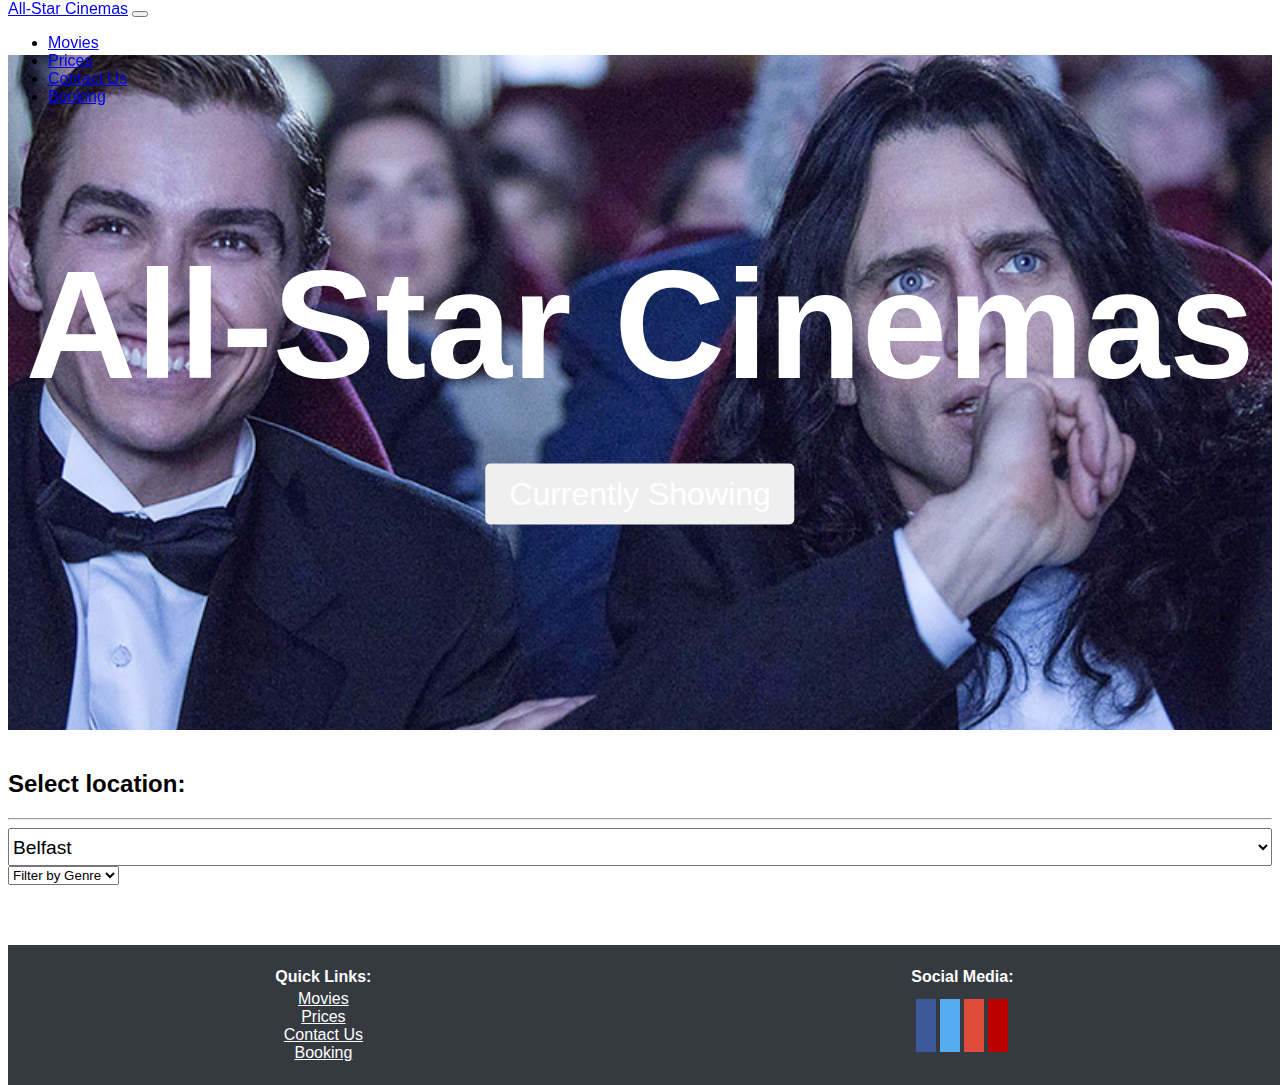
==== index.html @ fd3d788f "Resolving merge conflicts" ====
<!DOCTYPE html>
<html>
   <head>
      <script src="https://code.jquery.com/jquery-3.3.1.js" integrity="sha384-q8i/X+965DzO0rT7abK41JStQIAqVgRVzpbzo5smXKp4YfRvH+8abtTE1Pi6jizo" crossorigin="anonymous"></script>
      <script src="https://cdnjs.cloudflare.com/ajax/libs/popper.js/1.14.3/umd/popper.min.js" integrity="sha384-ZMP7rVo3mIykV+2+9J3UJ46jBk0WLaUAdn689aCwoqbBJiSnjAK/l8WvCWPIPm49" crossorigin="anonymous"></script>
      <script src="https://stackpath.bootstrapcdn.com/bootstrap/4.1.3/js/bootstrap.min.js" integrity="sha384-ChfqqxuZUCnJSK3+MXmPNIyE6ZbWh2IMqE241rYiqJxyMiZ6OW/JmZQ5stwEULTy" crossorigin="anonymous"></script>
      <link rel="stylesheet" href="https://stackpath.bootstrapcdn.com/bootstrap/4.1.3/css/bootstrap.min.css" integrity="sha384-MCw98/SFnGE8fJT3GXwEOngsV7Zt27NXFoaoApmYm81iuXoPkFOJwJ8ERdknLPMO" crossorigin="anonymous">
      <link rel="stylesheet" href="https://use.fontawesome.com/releases/v5.2.0/css/all.css" integrity="sha384-hWVjflwFxL6sNzntih27bfxkr27PmbbK/iSvJ+a4+0owXq79v+lsFkW54bOGbiDQ" crossorigin="anonymous">
      <script type="text/javascript" src="js/index.js" async></script>
      <script type="text/javascript" src="js/movieData.js" async></script>
      <script type="text/javascript" src="js/cookieFunctions.js" async></script>
      <meta http-equiv="Content-Type" content="text/html; charset=utf-8" />
      <link rel="shortcut icon" href="favicon.ico" type="image/x-icon">
      <link rel="stylesheet" href="css/index-styles.css">
      <link rel="stylesheet" href="css/general-styles.css">
      <link rel="stylesheet" href="css/parallax-styles.css">
      <title>All-Star Cinemas</title>
   </head>
   <body>
      <nav class="navbar navbar-expand-lg navbar-dark bg-dark">
         <a class="navbar-brand" href="./index.html">All-Star Cinemas</a>
         <button class="navbar-toggler" type="button" data-toggle="collapse" data-target="#navbarSupportedContent" aria-controls="navbarSupportedContent" aria-expanded="false" aria-label="Toggle navigation">
         <span class="navbar-toggler-icon"></span>
         </button>
         <div class="collapse navbar-collapse" id="navbarSupportedContent">
            <ul class="navbar-nav mr-auto">
               <li class="nav-item active">
                  <a class="nav-link" href="./index.html">Movies</a>
               </li>
               <li class="nav-item">
                  <a class="nav-link" href="./prices.html">Prices</a>
               </li>
               <li class="nav-item">
                  <a class="nav-link" href="./contact-us.html">Contact Us</a>
               </li>
               <li class="nav-item">
                  <a class="nav-link" href="./booking.html">Booking</a>
               </li>
            </ul>
         </div>
      </nav>
      <div class="parallax" id="parallax-movies">
         <h1 class="heading">All-Star Cinemas</h1>
         <input class="btn btn-primary" type="button" id="currently-showing" name="currently showing" value="Currently Showing"></input>
      </div>
      <div class="container">
         <div id="location-selector">
            <h2 class="index-header">Select location:</h2><hr>
            <select name="locations" id="locations" class="btn dropdown-toggle">
               <option selected value="belfast" name="locations">Belfast</option>
               <option value="antrim" name="locations">Antrim</option>
               <option value="lisburn" name="locations">Lisburn</option>
            </select>
            <select name="genre-list" id="genre-list">
               <option selected value="select-genre" name="genre">Filter by Genre</option>
               <option value="Action" name="genre">Action</option>
               <option value="Adventure" name="genre">Adventure</option>
               <option value="Animation" name="genre">Animation</option>
               <option value="Comedy" name="genre">Comedy</option>
               <option value="Crime" name="genre">Crime</option>
               <option value="Drama" name="genre">Drama</option>
               <option value="Horror" name="genre">Horror</option>
               <option value="Mystery" name="genre">Mystery</option>
               <option value="Sci-Fi" name="genre">Sci-Fi</option>
               <option value="Thriller" name="genre">Thriller</option>
            </select>
         </div>
         <div class="row" id="currently-showing-header"></div>
         <div class="row" id="movie-list"></div>
      </div>
         <footer class="footer">
       <table id="footer-table">
           <tr>
               <th>Quick Links:</th>
               <th>Social Media:</th>
           </tr>
           <tr>
               <td>
                   <a class="footer-link" href="./index.html">Movies</a><br>
                   <a class="footer-link" href="./prices.html">Prices</a><br>
                   <a class="footer-link" href="./contact-us.html">Contact Us</a><br>
                   <a class="footer-link" href="./booking.html">Booking</a><br>
               </td>
                <td>
                    <!-- Add font awesome icons -->
                    <a href="https://www.facebook.com/moviehousecinemas" class="fab fa-facebook"></a>
                    <a href="https://twitter.com/moviehouseni" class="fab fa-twitter"></a>
                    <a href="https://plus.google.com/116448872385582101440" class="fab fa-google"></a>
                    <a href="https://www.youtube.com/channel/UCaOzkz0FyAZTXnzM33tCdWA" class="fab fa-youtube"></a>
                </td>
           </tr>
       </table>
   </footer>
   </body>
</html>
---- css/index-styles.css ----
.movie-poster {
  padding-top: 12px;
  width: 34vw;
  height: auto;
}

.inline-block{
  display: inline-block;
}

.rating {
  min-width: 30px;
  width: 3.5vw;
  height: auto;
  padding-left: 15px;
  padding-bottom: 17px;
}

#location-selector {
  padding-top: 20px;
  padding-bottom: 40px;
}

#locations {
  width: 100%;
  height: 3vw;
  font-size: 1.5vw;
}

.cast-padding {
  padding-right: 10px;
  padding-top: 4px;
}

.fa-padding {
  padding-right: 16px;
  padding-top: 4px;
}

.youtube-padding {
  padding-right: 13px;
  padding-top: 4px;
}

body {
  font-size: 1em;
  font-family: 'Lato', sans-serif;
}

#currently-showing {
  position: absolute;
  top: 65%;
  left: 50%;
  transform: translate(-50%, -50%);
  -ms-transform: translate(-50%, -50%);
  color: white;
  font-size: 2em;
  padding: 12px 24px;
  border: none;
  cursor: pointer;
  border-radius: 5px;
}

.screening-times {
  display: none;
  width: 100%
}

.date-time-header {
  padding-top: 1.5vw;
  font-weight: bold;
}

.date-time-instructions {
  color: #505050;
}

.date-selector {
  width:100%;
}

.index-header {
  font-weight: bold;
}
---- css/general-styles.css ----
.navbar {
    position: fixed;
    width: 100vw;
    top: 0;
    overflow: hidden;
    z-index: 9999;
}

body {
    margin-top: 55px;
}

.footer {
	position: relative;
    left: 0;
    bottom: 0px;
    width: 100vw;
    background-color: #343a40;
    color: white;
    text-align: center;
    padding-top: 20px;
    padding-bottom: 20px;
    display: block;
    margin-top: 20px;
}

#footer-table td {
    width: 100vw;
}

.footer-link {
    color: white;
}

td > .fab {
    padding: 10px;
    font-size: 30px;
    width: 50px;
    text-align: center;
    text-decoration: none;
    margin: 2px 2px;
}

td > .fab:hover {
    color: white;
    text-decoration: none;
}

.fa-facebook {
    padding: 10px;
    background: #3B5998;
    color: white;
}

.fa-twitter {
    padding: 10px;
    background: #55ACEE;
    color: white;
}

.fa-google {
    padding: 10px;
    background: #dd4b39;
    color: white;
}

td > .fa-youtube {
    padding: 10px;
    background: #bb0000;
    color: white;
}
---- css/parallax-styles.css ----
.parallax {
    height: 75%;
    background-attachment: fixed;
    background-position: center;
    background-repeat: no-repeat;
    background-size: cover;
    position: relative;
}

#parallax-prices {
  background-image: url("../Media/Prices Header.jpg");
}

#parallax-movies {
  background-image: url("../Media/Movies Header.jpg");
  height: 100%;
}

#parallax-contact-us {
  background-image: url("../Media/Contact Us Header.jpg");
}

#parallax-booking {
  background-image: url("../Media/Booking Header.jpg");
}

.heading {
	font-size: 12vw;
	color: white;
  width:100%;
  font-family: 'Lato', sans-serif;
  margin: 0;
  position: absolute;
  top: 40%;
  left: 50%;
  transform: translate(-50%, -50%);
  text-align: center;
  display: inline-block
}

body {
	height: 100%;
	font-family: 'Lato', sans-serif;
}

html {
	height: 75%;
}
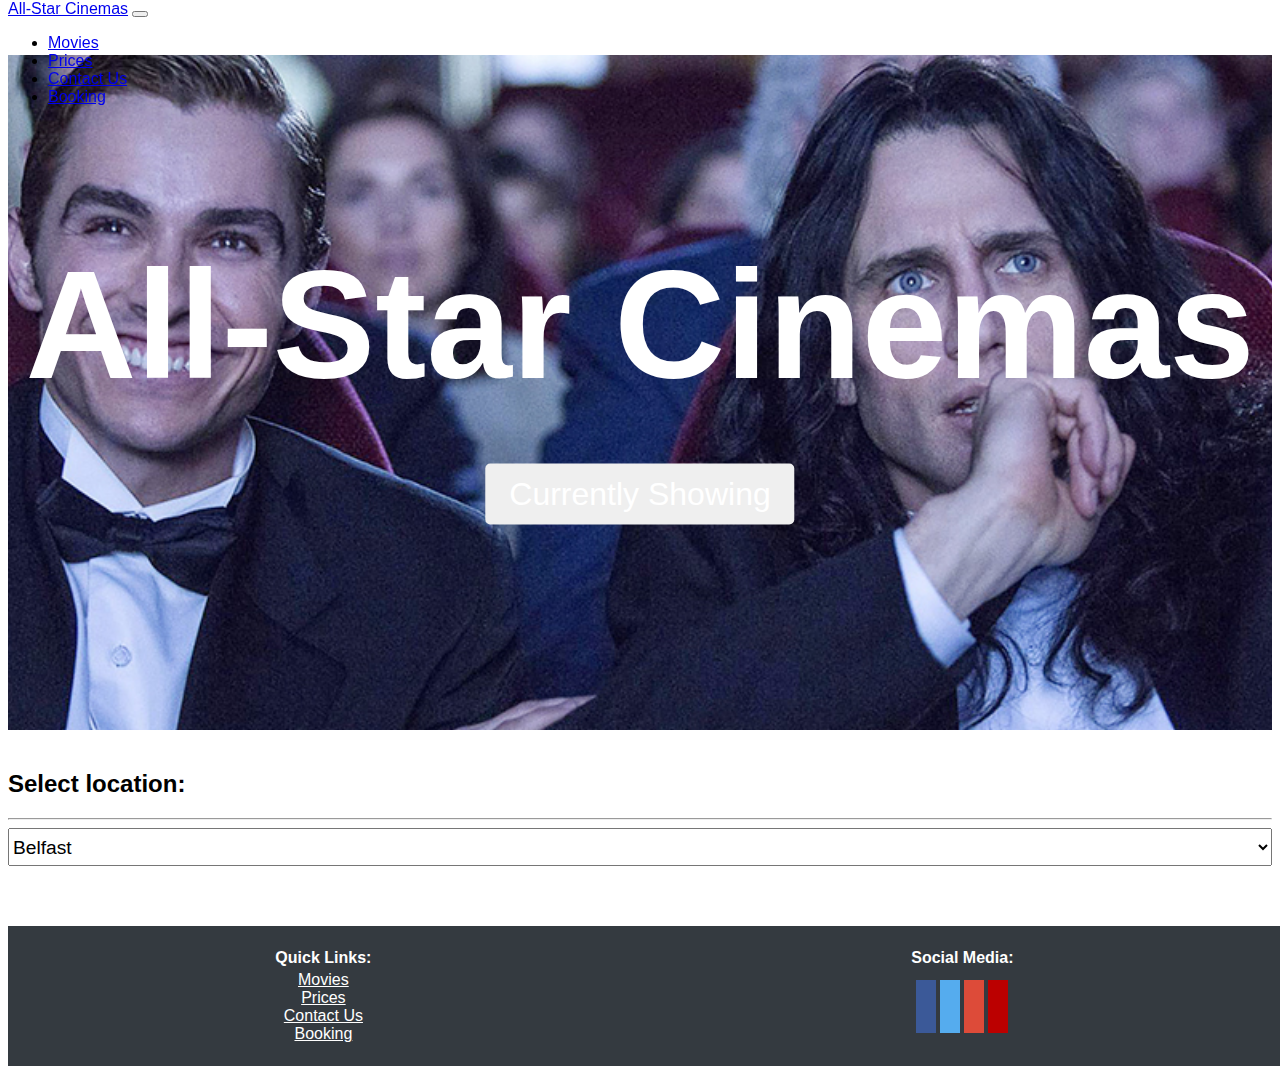
==== commit b4c102f2: "Resolving merge conflicts" ====
--- a/index.html
+++ b/index.html
@@ -51,25 +51,12 @@
                <option value="antrim" name="locations">Antrim</option>
                <option value="lisburn" name="locations">Lisburn</option>
             </select>
-            <select name="genre-list" id="genre-list">
-               <option selected value="select-genre" name="genre">Filter by Genre</option>
-               <option value="Action" name="genre">Action</option>
-               <option value="Adventure" name="genre">Adventure</option>
-               <option value="Animation" name="genre">Animation</option>
-               <option value="Comedy" name="genre">Comedy</option>
-               <option value="Crime" name="genre">Crime</option>
-               <option value="Drama" name="genre">Drama</option>
-               <option value="Horror" name="genre">Horror</option>
-               <option value="Mystery" name="genre">Mystery</option>
-               <option value="Sci-Fi" name="genre">Sci-Fi</option>
-               <option value="Thriller" name="genre">Thriller</option>
-            </select>
          </div>
          <div class="row" id="currently-showing-header"></div>
          <div class="row" id="movie-list"></div>
       </div>
          <footer class="footer">
-       <table id="footer-table">
+       <table summary="Footer of webpage" id="footer-table">
            <tr>
                <th>Quick Links:</th>
                <th>Social Media:</th>
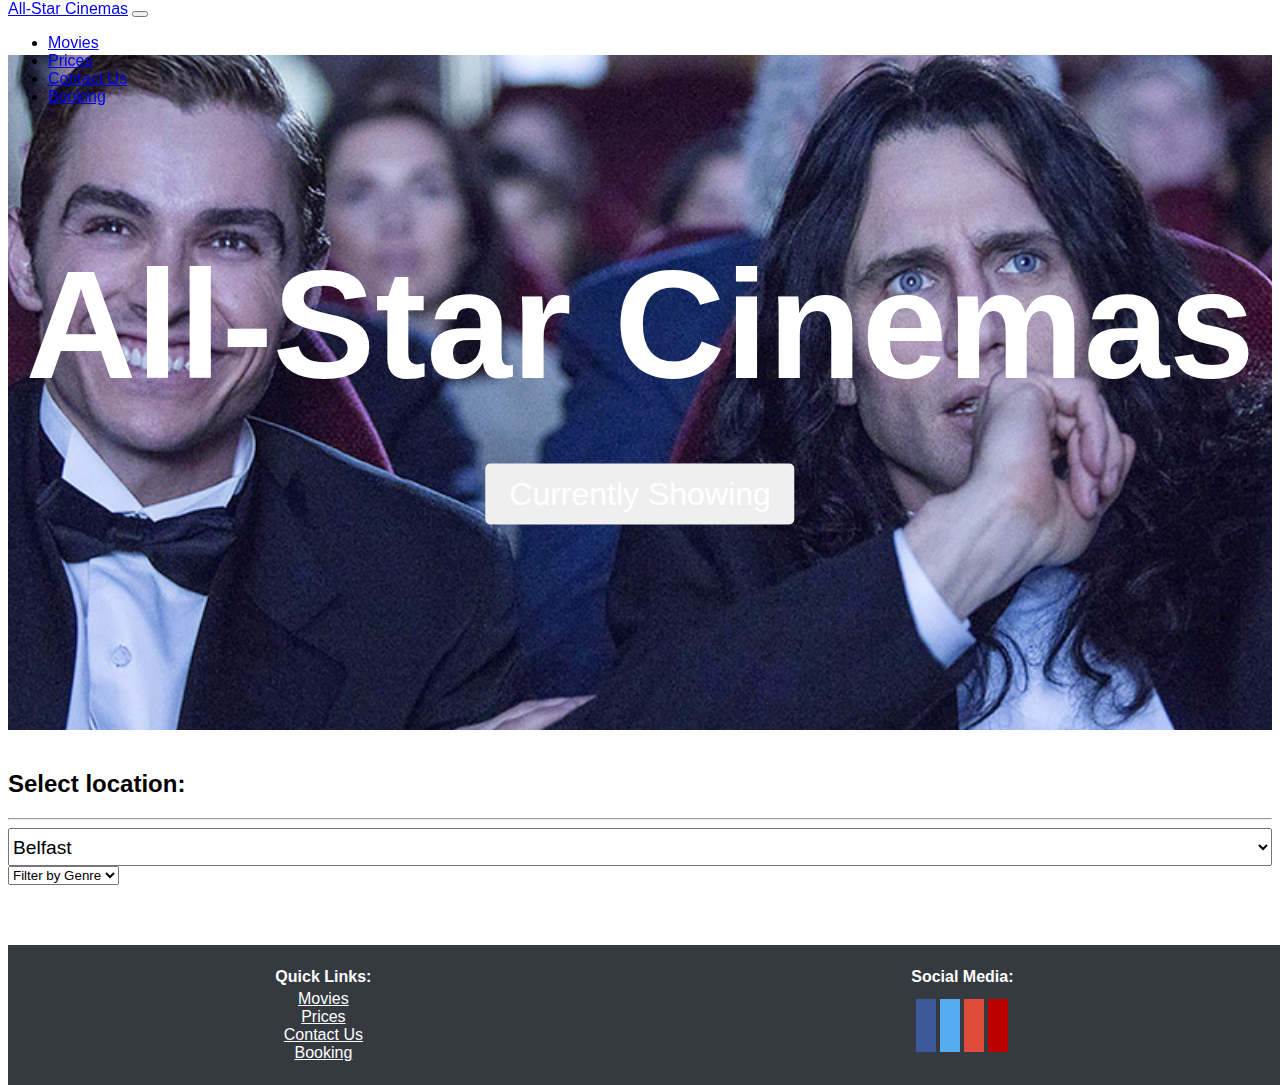
==== commit 08b6960a: "Fixing formatting of movies page" ====
--- a/index.html
+++ b/index.html
@@ -51,12 +51,26 @@
                <option value="antrim" name="locations">Antrim</option>
                <option value="lisburn" name="locations">Lisburn</option>
             </select>
+            <select name="genre-list" id="genre-list">
+               <option selected value="select-genre" name="genre">Filter by Genre</option>
+               <option value="Action" name="genre">Action</option>
+               <option value="Adventure" name="genre">Adventure</option>
+               <option value="Animation" name="genre">Animation</option>
+               <option value="Comedy" name="genre">Comedy</option>
+               <option value="Crime" name="genre">Crime</option>
+               <option value="Drama" name="genre">Drama</option>
+               <option value="Horror" name="genre">Horror</option>
+               <option value="Mystery" name="genre">Mystery</option>
+               <option value="Sci-Fi" name="genre">Sci-Fi</option>
+               <option value="Thriller" name="genre">Thriller</option>
+            </select>
          </div>
          <div class="row" id="currently-showing-header"></div>
          <div class="row" id="movie-list"></div>
+         <label id="no-films-for-criteria"></label>
       </div>
          <footer class="footer">
-       <table summary="Footer of webpage" id="footer-table">
+       <table id="footer-table">
            <tr>
                <th>Quick Links:</th>
                <th>Social Media:</th>
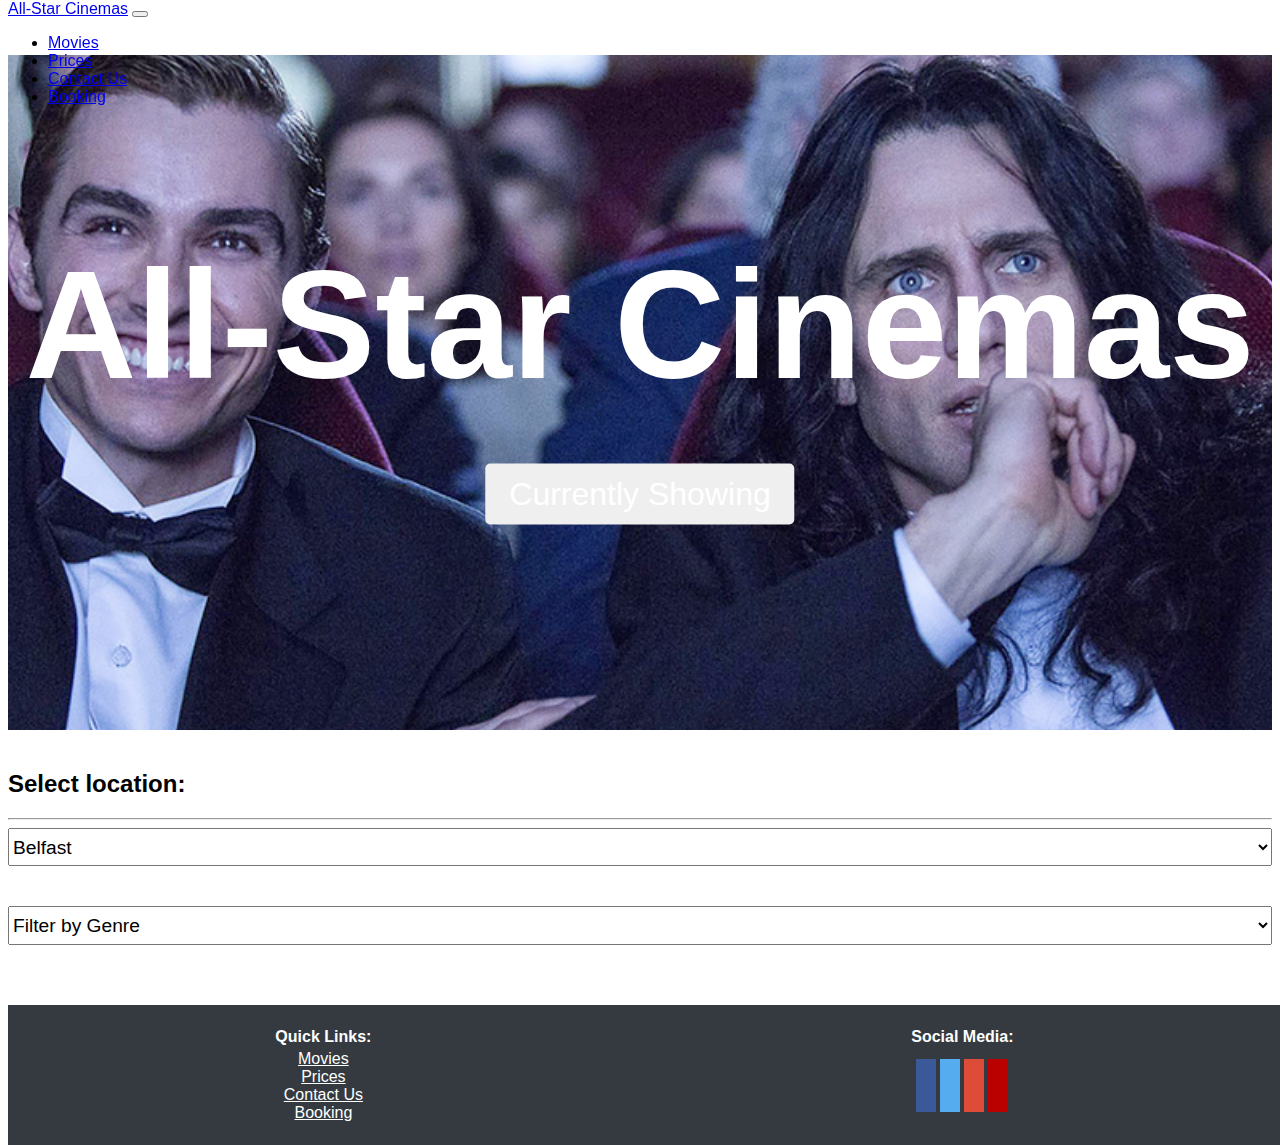
==== commit 4ce4ef81: "Formatting genre-select dropdown" ====
--- a/index.html
+++ b/index.html
@@ -51,7 +51,9 @@
                <option value="antrim" name="locations">Antrim</option>
                <option value="lisburn" name="locations">Lisburn</option>
             </select>
-            <select name="genre-list" id="genre-list">
+          </div>
+          <div id="genre-selector">
+            <select name="genre-list" id="genre-list" class="btn dropdown-toggle">
                <option selected value="select-genre" name="genre">Filter by Genre</option>
                <option value="Action" name="genre">Action</option>
                <option value="Adventure" name="genre">Adventure</option>
--- a/css/index-styles.css
+++ b/css/index-styles.css
@@ -22,6 +22,16 @@
 }
 
 #locations {
+  width: 100%;
+  height: 3vw;
+  font-size: 1.5vw;
+}
+
+#genre-selector {
+  padding-bottom: 40px;
+}
+
+#genre-list {
   width: 100%;
   height: 3vw;
   font-size: 1.5vw;
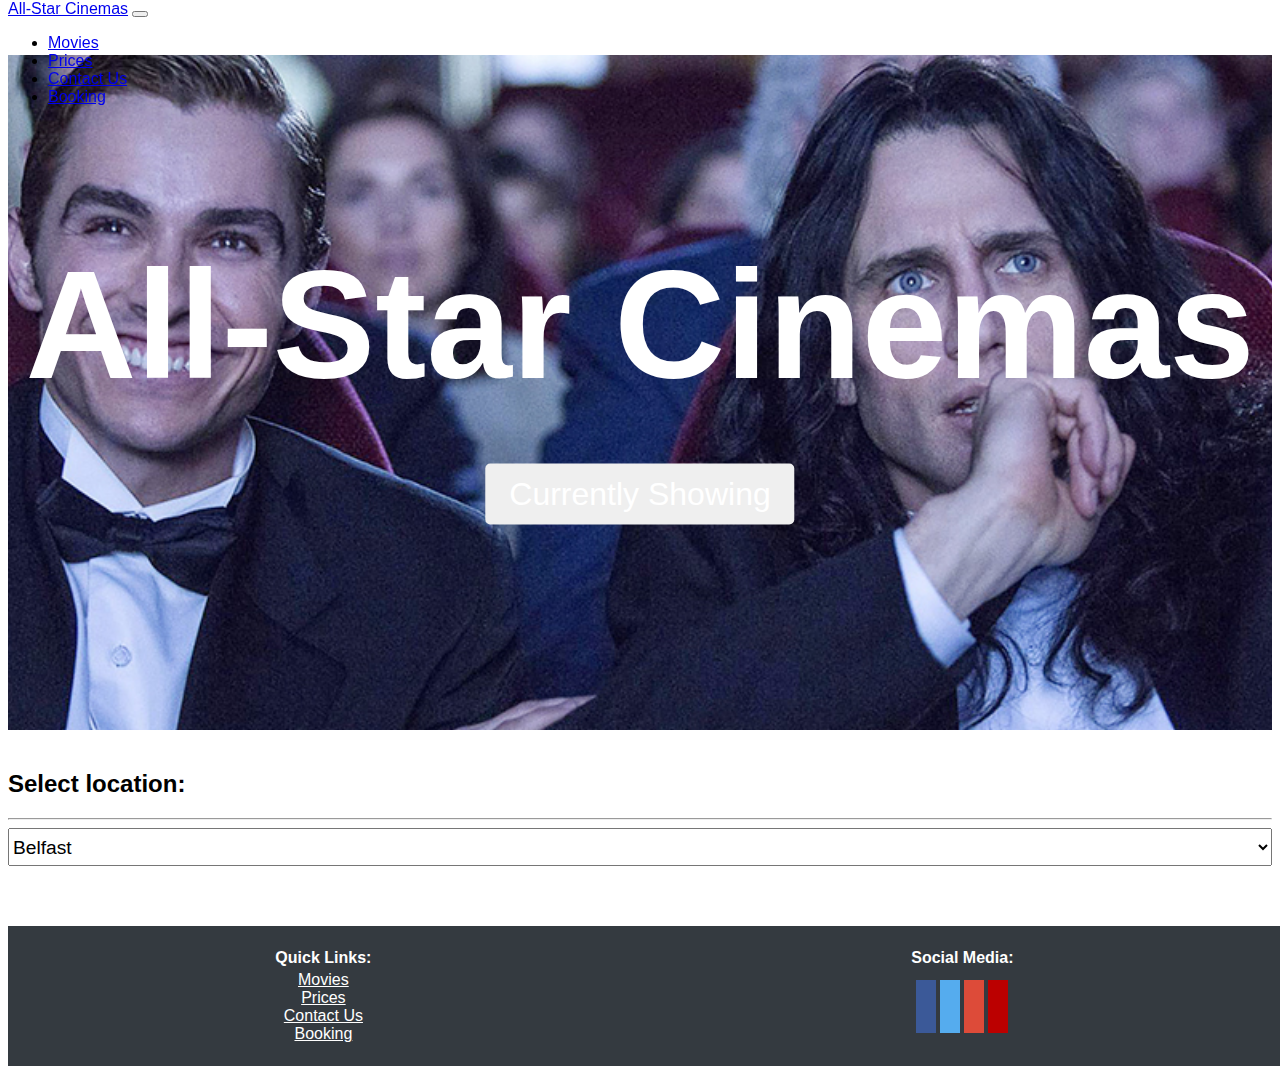
==== commit 346b1b99: "Updating integrity value for new jQuery URL" ====
--- a/index.html
+++ b/index.html
@@ -1,7 +1,7 @@
 <!DOCTYPE html>
 <html>
    <head>
-      <script src="https://code.jquery.com/jquery-3.3.1.js" integrity="sha384-q8i/X+965DzO0rT7abK41JStQIAqVgRVzpbzo5smXKp4YfRvH+8abtTE1Pi6jizo" crossorigin="anonymous"></script>
+      <script src="https://code.jquery.com/jquery-3.3.1.js" integrity="sha384-fJU6sGmyn07b+uD1nMk7/iSb4yvaowcueiQhfVgQuD98rfva8mcr1eSvjchfpMrH" crossorigin="anonymous"></script>
       <script src="https://cdnjs.cloudflare.com/ajax/libs/popper.js/1.14.3/umd/popper.min.js" integrity="sha384-ZMP7rVo3mIykV+2+9J3UJ46jBk0WLaUAdn689aCwoqbBJiSnjAK/l8WvCWPIPm49" crossorigin="anonymous"></script>
       <script src="https://stackpath.bootstrapcdn.com/bootstrap/4.1.3/js/bootstrap.min.js" integrity="sha384-ChfqqxuZUCnJSK3+MXmPNIyE6ZbWh2IMqE241rYiqJxyMiZ6OW/JmZQ5stwEULTy" crossorigin="anonymous"></script>
       <link rel="stylesheet" href="https://stackpath.bootstrapcdn.com/bootstrap/4.1.3/css/bootstrap.min.css" integrity="sha384-MCw98/SFnGE8fJT3GXwEOngsV7Zt27NXFoaoApmYm81iuXoPkFOJwJ8ERdknLPMO" crossorigin="anonymous">
@@ -51,28 +51,12 @@
                <option value="antrim" name="locations">Antrim</option>
                <option value="lisburn" name="locations">Lisburn</option>
             </select>
-          </div>
-          <div id="genre-selector">
-            <select name="genre-list" id="genre-list" class="btn dropdown-toggle">
-               <option selected value="select-genre" name="genre">Filter by Genre</option>
-               <option value="Action" name="genre">Action</option>
-               <option value="Adventure" name="genre">Adventure</option>
-               <option value="Animation" name="genre">Animation</option>
-               <option value="Comedy" name="genre">Comedy</option>
-               <option value="Crime" name="genre">Crime</option>
-               <option value="Drama" name="genre">Drama</option>
-               <option value="Horror" name="genre">Horror</option>
-               <option value="Mystery" name="genre">Mystery</option>
-               <option value="Sci-Fi" name="genre">Sci-Fi</option>
-               <option value="Thriller" name="genre">Thriller</option>
-            </select>
          </div>
          <div class="row" id="currently-showing-header"></div>
          <div class="row" id="movie-list"></div>
-         <label id="no-films-for-criteria"></label>
       </div>
          <footer class="footer">
-       <table id="footer-table">
+       <table summary="Footer of webpage" id="footer-table">
            <tr>
                <th>Quick Links:</th>
                <th>Social Media:</th>
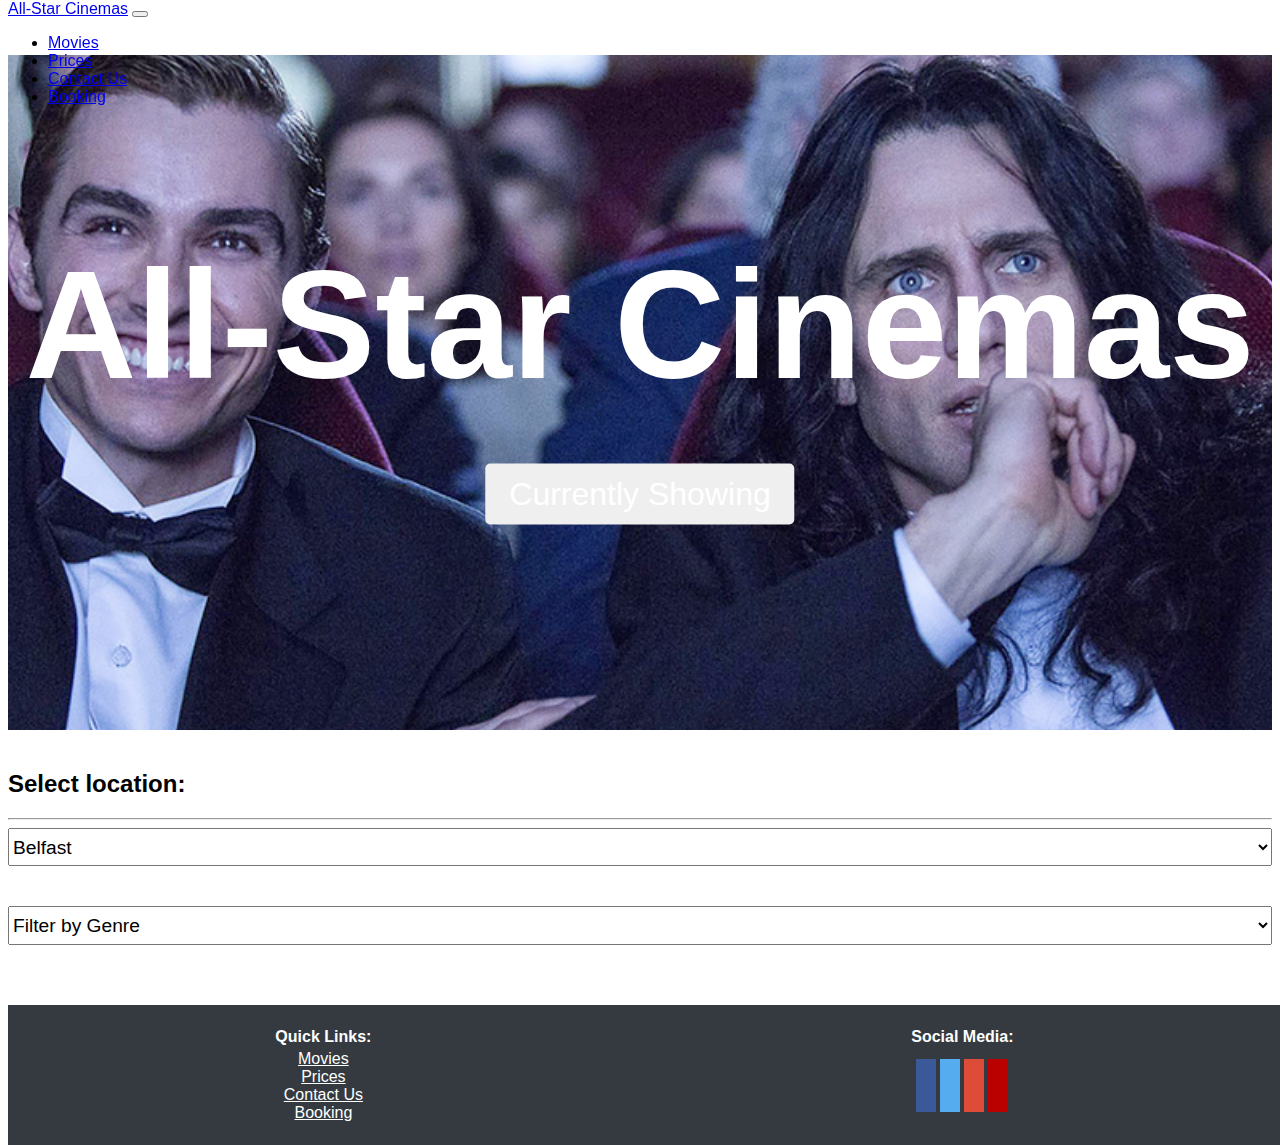
==== commit 91bb28d8: "Merging trunk" ====
--- a/index.html
+++ b/index.html
@@ -51,9 +51,25 @@
                <option value="antrim" name="locations">Antrim</option>
                <option value="lisburn" name="locations">Lisburn</option>
             </select>
+          </div>
+          <div id="genre-selector">
+            <select name="genre-list" id="genre-list" class="btn dropdown-toggle">
+               <option selected value="select-genre" name="genre">Filter by Genre</option>
+               <option value="Action" name="genre">Action</option>
+               <option value="Adventure" name="genre">Adventure</option>
+               <option value="Animation" name="genre">Animation</option>
+               <option value="Comedy" name="genre">Comedy</option>
+               <option value="Crime" name="genre">Crime</option>
+               <option value="Drama" name="genre">Drama</option>
+               <option value="Horror" name="genre">Horror</option>
+               <option value="Mystery" name="genre">Mystery</option>
+               <option value="Sci-Fi" name="genre">Sci-Fi</option>
+               <option value="Thriller" name="genre">Thriller</option>
+            </select>
          </div>
          <div class="row" id="currently-showing-header"></div>
          <div class="row" id="movie-list"></div>
+         <label id="no-films-for-criteria"></label>
       </div>
          <footer class="footer">
        <table summary="Footer of webpage" id="footer-table">
